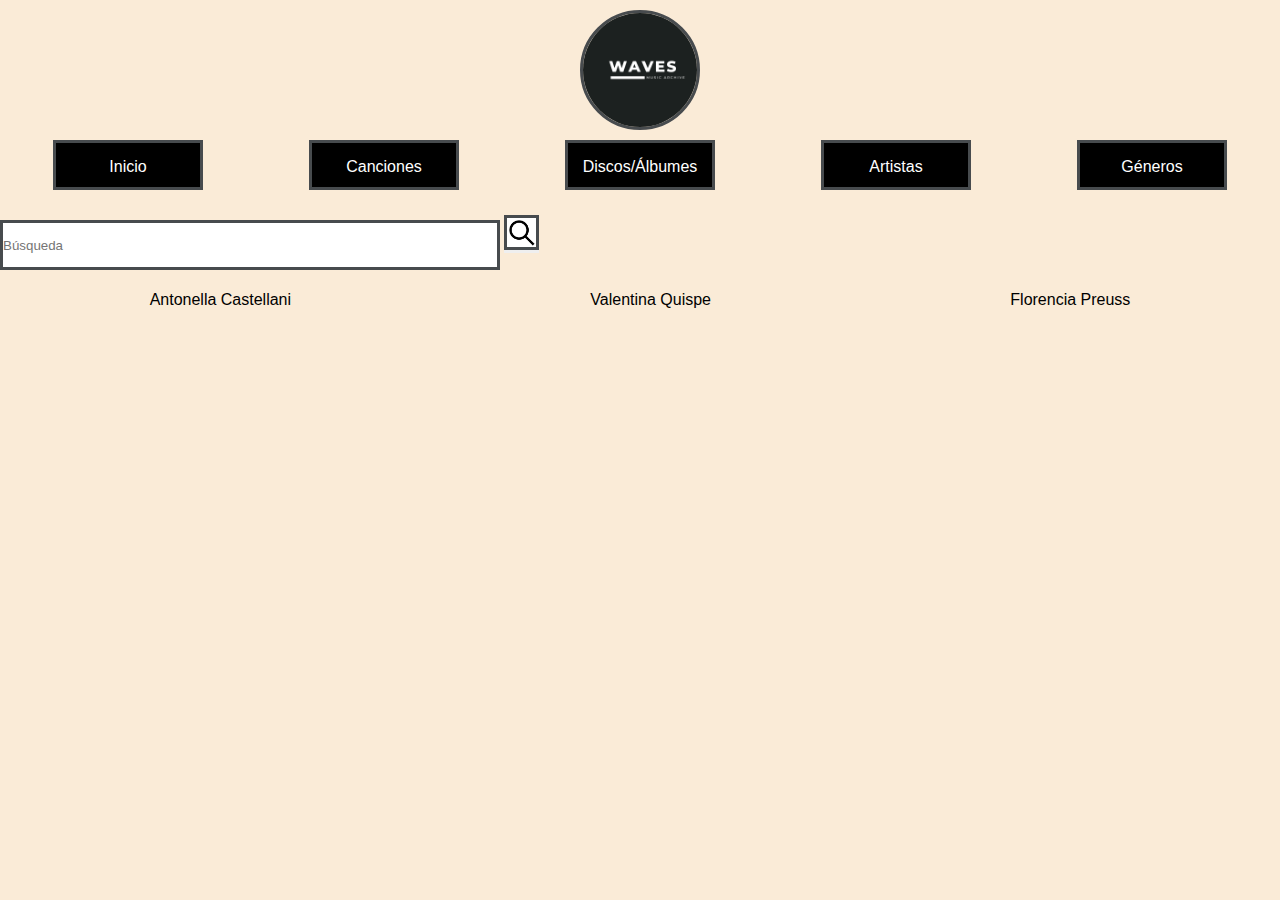
==== detalleAlbum.html @ d95fc14d "saque del footer el numero de telefono" ====
<!DOCTYPE html>
<html lang="en">
<head>
    <meta charset="UTF-8">
    <meta http-equiv="X-UA-Compatible" content="IE=edge">
    <meta name="viewport" content="width=device-width, initial-scale=1.0">
    <link rel="stylesheet" href="./css/style.css">
    <title>Document</title>
</head>
<body>
    <header id="header">
        <nav>
            <section class="sectionLogo">
                <img id="logo" src="./img/imagenLogo.png.png" alt="Waves Logo">
            </section>

            <section class="sectionMenuNavegacion">
                <ul>
                    <li>
                        <a class="linknav" href="#header">Inicio</a>
                    </li>
                    <li>
                        <a class="linknav" href="#h2">Canciones</a>
                    </li>
                    <li>
                        <a class="linknav" href="#h2">Discos/Álbumes</a>
                    </li>
                    <li>
                        <a class="linknav" href="#h2">Artistas</a>
                    </li>
                    <li>
                        <a class="linknav" href="./generos.html">Géneros</a>
                    </li>
                </ul>
            </section>

            <section class="sectionBusqueda">
                <form class="form" action="./resultadoBusqueda.html" method="get">
                    <input class="busqueda" type="search" name="busqueda" placeholder="Búsqueda">
                    <button class="submitButton" type="submit"> <img class="lupaBusqueda" src="./img/lupa.png" alt="Lupa de búsqueda"> </button>
                </form>
            </section>
        </nav>

    </header>

    <h1 class="titulo"></h1>
    <h2 class="artista"></h2>
    <h3 class="release"></h3>
    <img src="" alt="" class="imagen">
    

    <footer id="footer">
        <ul>
            <li>Antonella Castellani </li>
            <li>Valentina Quispe </li>
            <li>Florencia Preuss  </li>
        </ul>
    </footer>
    
    
    <script src="./archivosJs/detalleAlbum.js"></script>
</body>
</html>
---- css/style.css ----
html{
    font-size: 62.5%;
}
*{
    box-sizing: border-box;
    margin: 0;
    padding: 0;
}
body{
    background-color: antiquewhite;
    font-size: 1.6rem ;
    font-family: 'Lato', sans-serif;
    line-height: 2rem;
}
img{
    width: 100%;
}
a{
    text-decoration: none;
}
ul{
    list-style-type: none;
}
/*---------------HEADER---------------------*/
#logo{
    width: 120px;
    border-radius: 200px;
    margin: 10px;
    border: solid 3px #474B4E
}
.sectionLogo{
    display: flex;
    justify-content: center;
}
.linknav {
    box-sizing: border-box;
    background-color: black;
    color: white;  
    display: block;
    height: 50px;
    width: 150px;
    text-align: center;
    align-items: center;
    padding: 14px 14px;
    font-family: 'Open Sans', sans-serif;
    border: solid 3px #474B4E;
}
a{
    text-decoration: none;
    color: black;
}
ul{
    list-style-type: none; 
    display: flex;  
    justify-content: space-around; 
    word-wrap: none; 
    padding: 0px;
    font-family: 'Open Sans', sans-serif;
}
.opciones li a:hover {
    color: #474B4E;
    text-decoration: underline;
}
.logo{
    width: 200px;
}
.encabezado{
    background-color: black;
    display: flex;
    justify-content: center;
}
.busqueda{
    margin-top: 30px;
    height: 50px;
    width: 500px;
    border: solid 3px #474B4E ;
}
.submitButton{
    border: 0px;
}
.lupaBusqueda{
    height: 35px;
    width: 35px;
    border: solid 3px #474B4E;
}

/* Footer: */
.itemFooter{
    padding: 4px;
    border: solid 3px #474B4E;
    margin: 10px;
}
/*-------------------------FIN DE HEADER-----------------------*/
/*---------------BOXES DE INICIO (NO TOCAR)--------------------*/
.info{
    font-size: 30px;
    color: black;
    line-height: normal;
}
.titulos{
    font-size: 40px;
    margin-top: 30px;
    margin-bottom: 20px;
    background-color: #474B4E;
    padding: 20px 0 20px 0;
    
}

.cancion{
    transition:all .7s ease;
    width:100%;
    
}
.cancion:hover{
    transform:scale(1.07);
    background-color: #474B4E;
}
.cancion{
    width:15%;
}
.canciones{
    display: flex;
    flex-wrap: wrap;
    justify-content: space-between;
    
}
/*****************************************/
.discoAlbum{
    transition: all .7s ease;
    width:100%;
}
.discoAlbum:hover{
    transform:scale(1.07);
    background-color: #474B4E;
}
.discoAlbum{
    width: 15%;
}
.discosalbumes{
    display: flex;
    flex-wrap: wrap;
    justify-content: space-between;
}
/*********************************************/
.artista{
    width:100%;
    transition: all .7s ease;
}
.artista:hover{
    transform:scale(1.07);
    background-color: #474B4E;
}
.artista{
    width:15%;
}


.artistas{
    display: flex;
    flex-wrap: wrap;
    justify-content: space-between;
    margin-bottom: 50px;
}

/* detalle cancion */
/**Detalle de las canciones**/
.imgdetalles{
    width: 60%;
    /*margin-left: 20%;*/
}
.video{
    width: 100%;
}
.infodetalles{
    font-size: 18px;
}
.contenido{
    display: flex;
    flex-direction: column;
}
/**Detalle de los albumes**/
.detallesalbum{
    flex-direction: column;
    margin-right: 5%;
}

/* Seguimoss Playlist java script valita */

.imgplaylist{
    width: 20%;
    margin-top: 3%;
    text-align: center;
}

.resultadoPlaylist{
    display: flex;
    flex-direction: column;
    align-items: center;

}

/* detalle cancion modifique vali */
#detalleCancion{
    width: 30%;
    display: flex;
    flex-direction: column;
}
/* Géneros: */

.imagenGenero{
    height: 300px;
    width: 300px;
    display: flex;
    justify-content: space-between;
    flex-wrap: wrap;
    align-items: row;
}

.infodetallescancion{
    width: 20%;

}
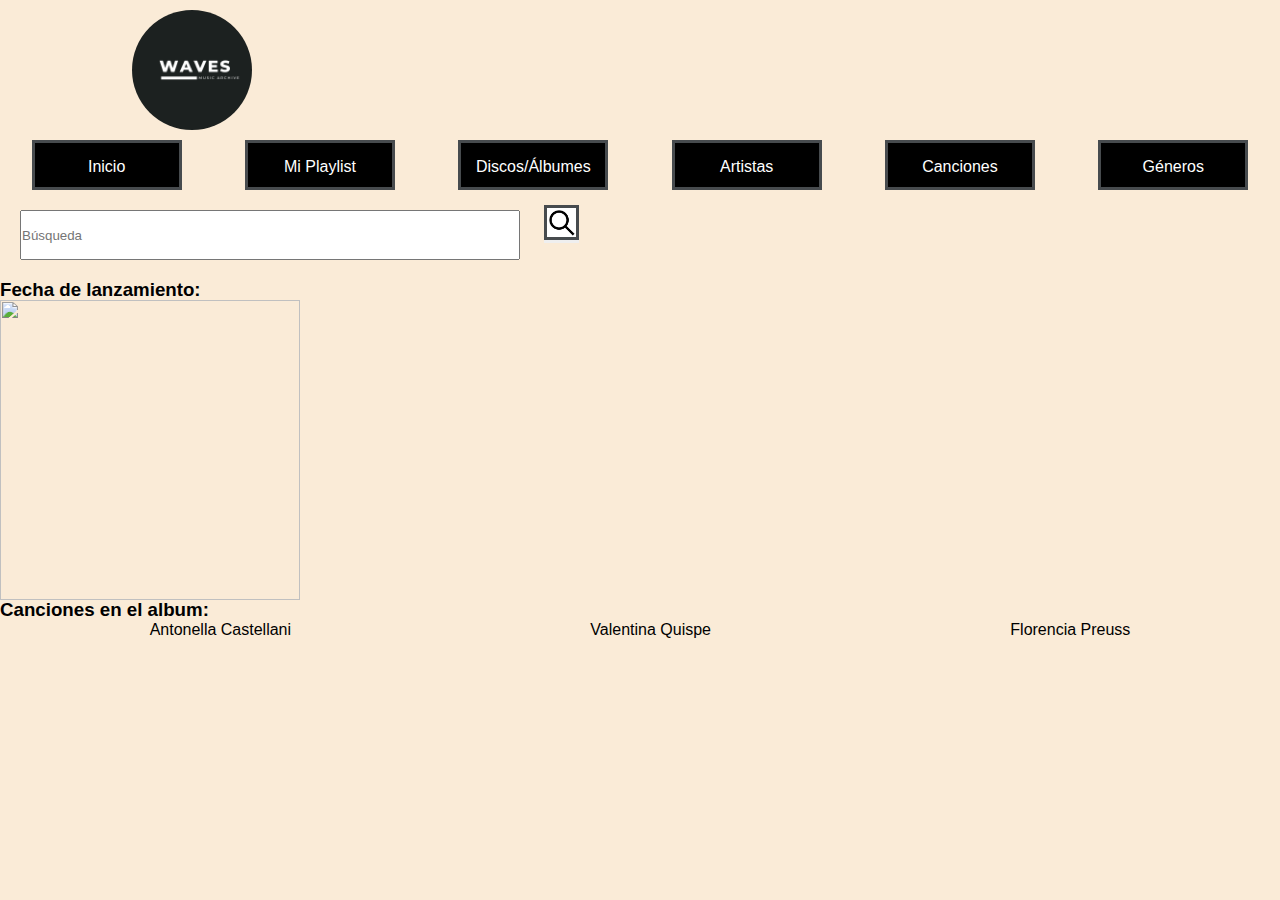
==== commit f61f296e: "modique el footer le saque los numeros de telefono" ====
--- a/detalleAlbum.html
+++ b/detalleAlbum.html
@@ -9,46 +9,42 @@
 </head>
 <body>
     <header id="header">
-        <nav>
-            <section class="sectionLogo">
-                <img id="logo" src="./img/imagenLogo.png.png" alt="Waves Logo">
-            </section>
+        <section class="sectionLogo">
+            <img id="logo" src="./img/imagenLogo.png.png" alt="Waves Logo">
+        </section>
 
-            <section class="sectionMenuNavegacion">
-                <ul>
-                    <li>
-                        <a class="linknav" href="#header">Inicio</a>
-                    </li>
-                    <li>
-                        <a class="linknav" href="#h2">Canciones</a>
-                    </li>
-                    <li>
-                        <a class="linknav" href="#h2">Discos/Álbumes</a>
-                    </li>
-                    <li>
-                        <a class="linknav" href="#h2">Artistas</a>
-                    </li>
-                    <li>
-                        <a class="linknav" href="./generos.html">Géneros</a>
-                    </li>
-                </ul>
-            </section>
+        <section class="sectionMenuNavegacion">
+            <ul>
+                <li><a class="linknav" href="./index.html">Inicio</a></li>
+                <li><a class="linknav" href="./playlist.html">Mi Playlist</a></li>
+                <li> <a class="linknav" href="#discosalbumes">Discos/Álbumes</a></li>
+                <li><a class="linknav" href="#artistas">Artistas</a></li>
+                <li><a class="linknav" href="#canciones">Canciones</a></li>
+                <li><a class="linknav" href="./generos.html">Géneros</a></li>
+            </ul>
+        </section>
 
-            <section class="sectionBusqueda">
-                <form class="form" action="./resultadoBusqueda.html" method="get">
-                    <input class="busqueda" type="search" name="busqueda" placeholder="Búsqueda">
-                    <button class="submitButton" type="submit"> <img class="lupaBusqueda" src="./img/lupa.png" alt="Lupa de búsqueda"> </button>
-                </form>
-            </section>
-        </nav>
+        <section class="sectionBusqueda">
+            <form class="form" id="formId" action="./resultadoBusqueda.html" method="get">
+                <input class="busqueda" type="search" name="busqueda" placeholder="Búsqueda">
+                <button class="submitButton" type="submit"> <img class="lupaBusqueda" src="./img/lupa.png"
+                        alt="Lupa de búsqueda"> </button>
+            </form>
+        </section>
 
     </header>
 
-    <h1 class="titulo"></h1>
-    <h2 class="artista"></h2>
-    <h3 class="release"></h3>
-    <img src="" alt="" class="imagen">
-    
+    <article id="detalleAlbum">
+        <h1 class="title detAlbum"></h1>
+        <h2 class="artist detAlbum"></h2>
+        <h3 class="releaseDate detAlbum">Fecha de lanzamiento: </h3>
+        <img src="" alt="" class="image detAlbum">
+        <h2 class="genre"></h2>
+        <h3> Canciones en el album: </h2>
+        <ul class="listTracks">
+            <li></li>
+        </ul>
+    </article>
 
     <footer id="footer">
         <ul>
@@ -57,9 +53,7 @@
             <li>Florencia Preuss  </li>
         </ul>
     </footer>
-    
-    
     <script src="./archivosJs/detalleAlbum.js"></script>
 </body>
-</html>
 
+</html>--- a/css/style.css
+++ b/css/style.css
@@ -11,26 +11,22 @@
     font-size: 1.6rem ;
     font-family: 'Lato', sans-serif;
     line-height: 2rem;
-}
-img{
+    
+}
+
+.indexImagen{
     width: 100%;
-}
-a{
-    text-decoration: none;
-}
-ul{
-    list-style-type: none;
-}
+} 
 /*---------------HEADER---------------------*/
 #logo{
     width: 120px;
     border-radius: 200px;
     margin: 10px;
-    border: solid 3px #474B4E
 }
 .sectionLogo{
     display: flex;
     justify-content: center;
+    width: 30%;
 }
 .linknav {
     box-sizing: border-box;
@@ -57,23 +53,12 @@
     padding: 0px;
     font-family: 'Open Sans', sans-serif;
 }
-.opciones li a:hover {
-    color: #474B4E;
-    text-decoration: underline;
-}
-.logo{
-    width: 200px;
-}
-.encabezado{
-    background-color: black;
-    display: flex;
-    justify-content: center;
-}
+
 .busqueda{
-    margin-top: 30px;
+    margin: 20px;
     height: 50px;
     width: 500px;
-    border: solid 3px #474B4E ;
+
 }
 .submitButton{
     border: 0px;
@@ -82,6 +67,13 @@
     height: 35px;
     width: 35px;
     border: solid 3px #474B4E;
+}
+.sectionBusqueda{
+    display: flex;
+    width: 70%;
+}
+.encabezado{
+    display: flex;
 }
 
 /* Footer: */
@@ -89,6 +81,8 @@
     padding: 4px;
     border: solid 3px #474B4E;
     margin: 10px;
+    display: flex;
+
 }
 /*-------------------------FIN DE HEADER-----------------------*/
 /*---------------BOXES DE INICIO (NO TOCAR)--------------------*/
@@ -129,7 +123,7 @@
     transition: all .7s ease;
     width:100%;
 }
-.discoAlbum:hover{
+ .discoAlbum:hover{
     transform:scale(1.07);
     background-color: #474B4E;
 }
@@ -207,16 +201,11 @@
 }
 /* Géneros: */
 
-.imagenGenero{
+.image{
     height: 300px;
     width: 300px;
     display: flex;
     justify-content: space-between;
     flex-wrap: wrap;
     align-items: row;
-}
-
-.infodetallescancion{
-    width: 20%;
-
-}
+}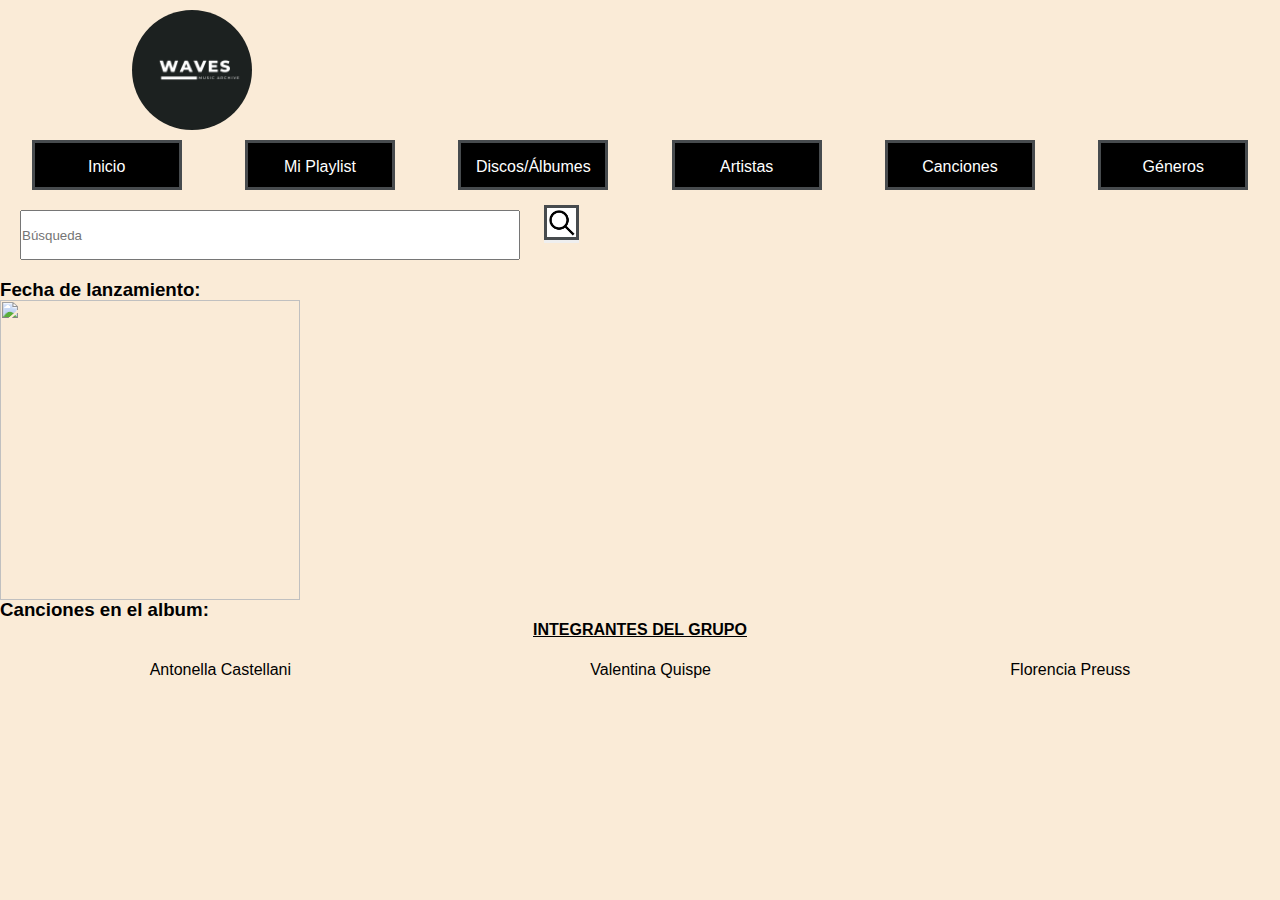
==== commit cd299b8a: "modique playlist, ahora anda bien" ====
--- a/detalleAlbum.html
+++ b/detalleAlbum.html
@@ -47,6 +47,8 @@
     </article>
 
     <footer id="footer">
+        <h4 class="integrantes">INTEGRANTES DEL GRUPO</h4>
+        <br>
         <ul>
             <li>Antonella Castellani </li>
             <li>Valentina Quispe </li>
--- a/css/style.css
+++ b/css/style.css
@@ -84,6 +84,13 @@
     display: flex;
 
 }
+
+.integrantes{
+    width: 100%;
+    text-align: center;
+    font-size: 100%;
+    text-decoration: underline;
+}
 /*-------------------------FIN DE HEADER-----------------------*/
 /*---------------BOXES DE INICIO (NO TOCAR)--------------------*/
 .info{
@@ -95,8 +102,10 @@
     font-size: 40px;
     margin-top: 30px;
     margin-bottom: 20px;
-    background-color: #474B4E;
+    background-color: black;
     padding: 20px 0 20px 0;
+    color: white;
+    
     
 }
 
@@ -107,7 +116,8 @@
 }
 .cancion:hover{
     transform:scale(1.07);
-    background-color: #474B4E;
+    background-color:black;
+    color: white;
 }
 .cancion{
     width:15%;
@@ -125,7 +135,8 @@
 }
  .discoAlbum:hover{
     transform:scale(1.07);
-    background-color: #474B4E;
+    background-color: black;
+    color: white;
 }
 .discoAlbum{
     width: 15%;
@@ -142,7 +153,8 @@
 }
 .artista:hover{
     transform:scale(1.07);
-    background-color: #474B4E;
+    background-color: black;
+    color: white;
 }
 .artista{
     width:15%;
@@ -190,7 +202,6 @@
     display: flex;
     flex-direction: column;
     align-items: center;
-
 }
 
 /* detalle cancion modifique vali */
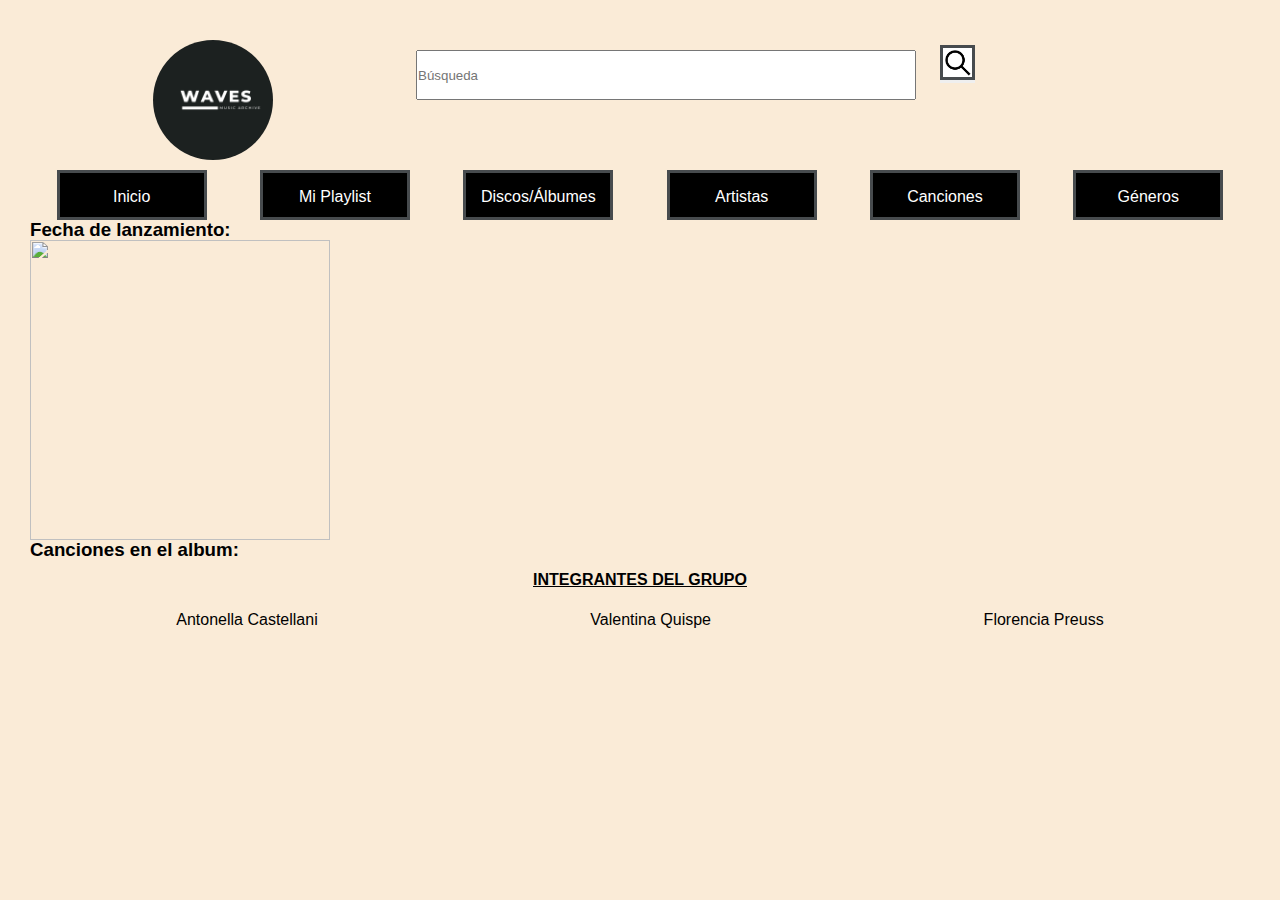
==== commit 01b46d59: "cambios en el header y css" ====
--- a/detalleAlbum.html
+++ b/detalleAlbum.html
@@ -9,27 +9,28 @@
 </head>
 <body>
     <header id="header">
-        <section class="sectionLogo">
-            <img id="logo" src="./img/imagenLogo.png.png" alt="Waves Logo">
+        <section class="encabezado">
+            <section class="sectionLogo">
+                <img id="logo" src="./img/imagenLogo.png.png" alt="Waves Logo">
+            </section>
+
+            <section class="sectionBusqueda">
+                <form class="form" id="formId" action="./resultadoBusqueda.html" method="get">
+                    <input class="busqueda" type="search" name="busqueda" placeholder="Búsqueda">
+                    <button class="submitButton" type="submit"> <img class="lupaBusqueda" src="./img/lupa.png"
+                            alt="Lupa de búsqueda"> </button>
+                </form>
+            </section>
         </section>
-
         <section class="sectionMenuNavegacion">
             <ul>
                 <li><a class="linknav" href="./index.html">Inicio</a></li>
                 <li><a class="linknav" href="./playlist.html">Mi Playlist</a></li>
-                <li> <a class="linknav" href="#discosalbumes">Discos/Álbumes</a></li>
-                <li><a class="linknav" href="#artistas">Artistas</a></li>
-                <li><a class="linknav" href="#canciones">Canciones</a></li>
+                <li> <a class="linknav" href="./index.html">Discos/Álbumes</a></li>
+                <li><a class="linknav" href="./index.html">Artistas</a></li>
+                <li><a class="linknav" href="./index.html">Canciones</a></li>
                 <li><a class="linknav" href="./generos.html">Géneros</a></li>
             </ul>
-        </section>
-
-        <section class="sectionBusqueda">
-            <form class="form" id="formId" action="./resultadoBusqueda.html" method="get">
-                <input class="busqueda" type="search" name="busqueda" placeholder="Búsqueda">
-                <button class="submitButton" type="submit"> <img class="lupaBusqueda" src="./img/lupa.png"
-                        alt="Lupa de búsqueda"> </button>
-            </form>
         </section>
 
     </header>
--- a/css/style.css
+++ b/css/style.css
@@ -11,6 +11,7 @@
     font-size: 1.6rem ;
     font-family: 'Lato', sans-serif;
     line-height: 2rem;
+    padding: 30px;
     
 }
 
@@ -84,12 +85,21 @@
     display: flex;
 
 }
-
+#footer {
+
+    left: 0;
+    bottom: 0;
+    width: 100%;
+    padding: 10px;
+    text-align: center;
+  }
+  
 .integrantes{
     width: 100%;
     text-align: center;
     font-size: 100%;
     text-decoration: underline;
+
 }
 /*-------------------------FIN DE HEADER-----------------------*/
 /*---------------BOXES DE INICIO (NO TOCAR)--------------------*/
@@ -184,12 +194,32 @@
     display: flex;
     flex-direction: column;
 }
+.detalle{
+    display: flex;
+    flex-direction: column;
+    align-items: center;
+    width: 100%;
+}
+.botonesPlaylist{
+    display: flex;
+    flex-direction: column;
+    flex-wrap: wrap;
+    align-items: flex-end;
+    padding: 30px;
+}
+
+
 /**Detalle de los albumes**/
 .detallesalbum{
     flex-direction: column;
     margin-right: 5%;
-}
-
+    padding: 40px;
+}
+
+.listTracks{
+    display: flex;
+    flex-direction: column;
+}
 /* Seguimoss Playlist java script valita */
 
 .imgplaylist{
@@ -219,4 +249,7 @@
     justify-content: space-between;
     flex-wrap: wrap;
     align-items: row;
-}+}
+
+
+/* MEDIA QUERIES */
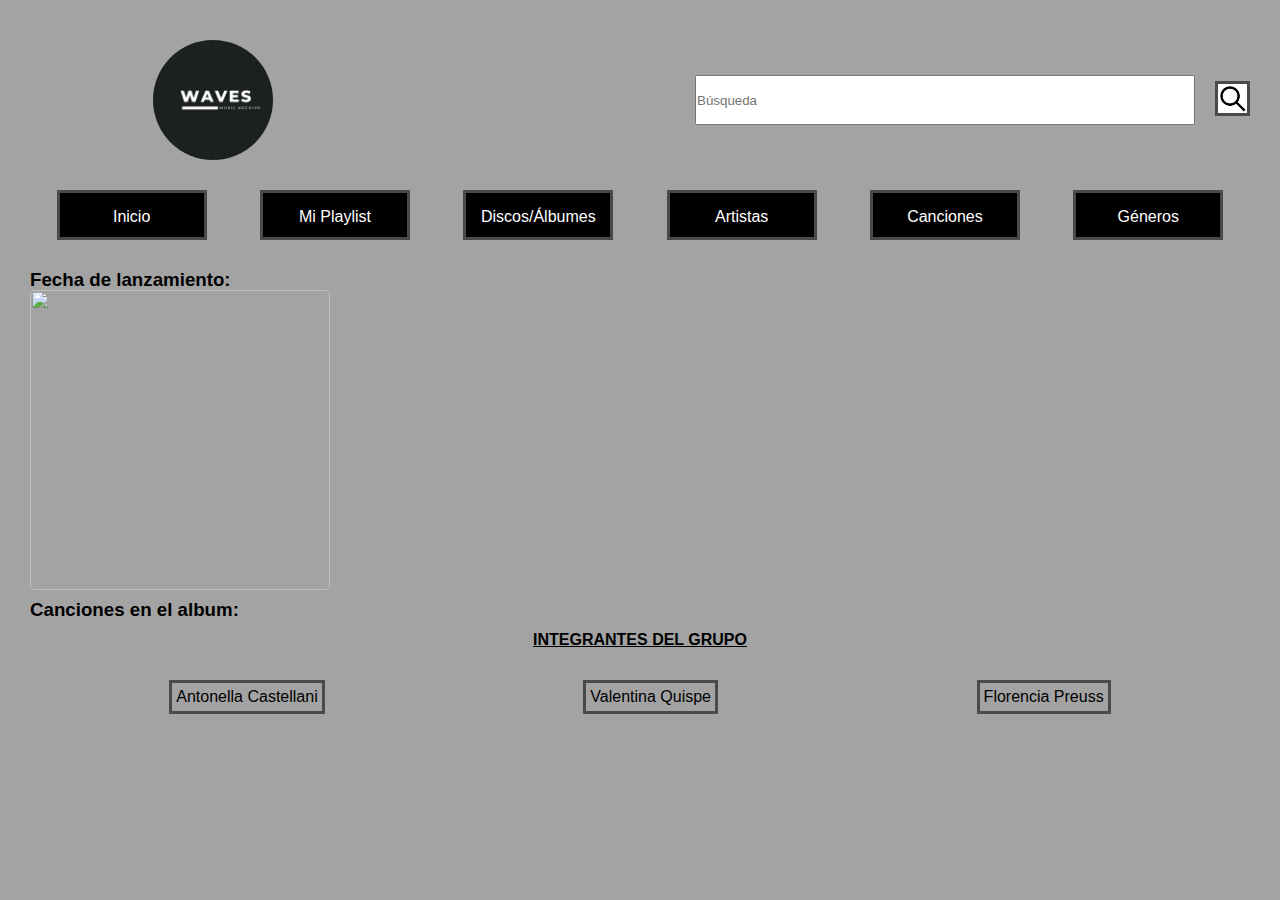
==== commit bfa5d2ce: "cambios en el header y css" ====
--- a/detalleAlbum.html
+++ b/detalleAlbum.html
@@ -51,9 +51,9 @@
         <h4 class="integrantes">INTEGRANTES DEL GRUPO</h4>
         <br>
         <ul>
-            <li>Antonella Castellani </li>
-            <li>Valentina Quispe </li>
-            <li>Florencia Preuss  </li>
+            <li class="itemFooter">Antonella Castellani </li>
+            <li class="itemFooter">Valentina Quispe </li>
+            <li class="itemFooter">Florencia Preuss </li>
         </ul>
     </footer>
     <script src="./archivosJs/detalleAlbum.js"></script>
--- a/css/style.css
+++ b/css/style.css
@@ -1,90 +1,304 @@
-html{
+html {
     font-size: 62.5%;
 }
-*{
+
+* {
     box-sizing: border-box;
     margin: 0;
     padding: 0;
 }
-body{
-    background-color: antiquewhite;
-    font-size: 1.6rem ;
+
+body {
+    background-color: rgb(163, 163, 163);
+    font-size: 1.6rem;
     font-family: 'Lato', sans-serif;
     line-height: 2rem;
     padding: 30px;
-    
-}
-
-.indexImagen{
-    width: 100%;
-} 
+
+}
+
+
 /*---------------HEADER---------------------*/
-#logo{
+header {
+    padding-bottom: 20px;
+}
+
+#logo {
     width: 120px;
     border-radius: 200px;
     margin: 10px;
 }
-.sectionLogo{
+
+.sectionLogo {
     display: flex;
     justify-content: center;
     width: 30%;
 }
+
 .linknav {
     box-sizing: border-box;
     background-color: black;
-    color: white;  
+    color: white;
     display: block;
     height: 50px;
     width: 150px;
     text-align: center;
     align-items: center;
-    padding: 14px 14px;
+    padding: 14px;
     font-family: 'Open Sans', sans-serif;
     border: solid 3px #474B4E;
-}
-a{
     text-decoration: none;
-    color: black;
-}
-ul{
-    list-style-type: none; 
-    display: flex;  
-    justify-content: space-around; 
-    word-wrap: none; 
+}
+
+ul {
+    list-style-type: none;
+    display: flex;
+    justify-content: space-around;
     padding: 0px;
     font-family: 'Open Sans', sans-serif;
 }
 
-.busqueda{
+.busqueda {
     margin: 20px;
     height: 50px;
     width: 500px;
-
-}
-.submitButton{
-    border: 0px;
-}
-.lupaBusqueda{
+}
+
+.submitButton {
+    border: none;
+    background-color: transparent;
+    padding: 0;
+}
+
+.lupaBusqueda {
     height: 35px;
     width: 35px;
     border: solid 3px #474B4E;
 }
-.sectionBusqueda{
-    display: flex;
-    width: 70%;
+
+.sectionBusqueda {
+    display: flex;
+    align-items: center;
+}
+.form{
+    display: flex;
+    flex-direction: row;
 }
 .encabezado{
     display: flex;
-}
-
-/* Footer: */
-.itemFooter{
+    flex-direction: row;
+    justify-content: space-between;
+    padding-bottom: 20px;
+}
+
+/*-------------------------FIN DE HEADER-----------------------*/
+
+
+/*---------------INDEX.HTML--------------------*/
+.info {
+    font-size: 30px;
+    color: black;
+    line-height: normal;
+}
+
+.titulos {
+    font-size: 40px;
+    margin-top: 30px;
+    margin-bottom: 20px;
+    background-color: black;
+    padding: 20px 0 20px 0;
+    color: white;
+}
+
+.indexImagen {
+    width: 100%;
+}
+
+/*Boxes canciones*/
+.cancion {
+    transition: all .7s ease;
+    width: 100%;
+}
+
+.cancion:hover {
+    transform: scale(1.07);
+    background-color: black;
+    color: white;
+}
+
+.cancion {
+    width: 15%;
+}
+
+.canciones {
+    display: flex;
+    flex-wrap: wrap;
+    justify-content: space-between;
+}
+
+/*Boxes albums*/
+.discoAlbum {
+    transition: all .7s ease;
+    width: 100%;
+}
+
+.discoAlbum:hover {
+    transform: scale(1.07);
+    background-color: black;
+    color: white;
+}
+
+.discoAlbum {
+    width: 15%;
+}
+
+.discosalbumes {
+    display: flex;
+    flex-wrap: wrap;
+    justify-content: space-between;
+}
+
+/*Boxes artistas*/
+.artista {
+    width: 100%;
+    transition: all .7s ease;
+}
+
+.artista:hover {
+    transform: scale(1.07);
+    background-color: black;
+    color: white;
+}
+
+.artista {
+    width: 15%;
+}
+
+.artistas {
+    display: flex;
+    flex-wrap: wrap;
+    justify-content: space-between;
+    margin-bottom: 50px;
+}
+
+/*---------------FIN DE INDEX.HTML--------------------*/
+
+
+/*---------------DETALLECANCION.HTML--------------------*/
+.botonesPlaylist {
+    display: flex;
+    justify-content: flex-end;
+    align-items: center;
+    /* Nueva propiedad agregada */
+}
+
+.links {
+    display: inline-block;
+    padding: 10px 20px;
+    background-color: rgb(108, 108, 108);
+    color: #000000;
+    text-decoration: none;
+    border-radius: 4px;
+    border: none;
+    cursor: pointer;
+    font-size: 16px;
+    margin-right: 10px;
+}
+
+.links:hover {
+    background-color: rgb(82, 82, 82);
+}
+
+.detalle {
+    padding: 20px;
+    border-radius: 4px;
+    margin-bottom: 20px;
+}
+
+.cancionTitle {
+    font-size: 30px;
+    margin-bottom: 10px;
+}
+
+.artist {
+    font-size: 20px;
+    margin-bottom: 10px;
+}
+
+.album {
+    font-size: 16px;
+    margin-bottom: 10px;
+}
+
+.image {
+    max-width: 100%;
+    height: auto;
+    margin-bottom: 10px;
+    border-radius: 4px;
+}
+
+.audio {
+    width: 100%;
+    margin-bottom: 10px;
+}
+
+/*---------------FIN DETALLECANCION.HTML--------------------*/
+
+
+
+/*---------------DETALLEALBUM.HTML--------------------*/
+.detallesalbum {
+    flex-direction: column;
+    margin-right: 5%;
+    padding: 40px;
+}
+
+.listTracks {
+    display: flex;
+    flex-direction: column;
+}
+
+/*---------------FIN DETALLEALBUM.HTML--------------------*/
+
+/*---------------GENEROS.HTML--------------------*/
+
+.image {
+    height: 300px;
+    width: 300px;
+    display: flex;
+    justify-content: space-between;
+    flex-wrap: wrap;
+    align-items: row;
+}
+
+/*---------------FIN GENEROS.HTML--------------------*/
+
+
+/*---------------PLAYLISTS.HTML--------------------*/
+.imgplaylist {
+    width: 20%;
+    margin-top: 3%;
+    text-align: center;
+}
+
+.resultadoPlaylist {
+    display: flex;
+    flex-direction: column;
+    align-items: center;
+}
+
+/*---------------FIN PLAYLISTS.HTML--------------------*/
+
+
+/*---------------FOOTER--------------------*/
+.itemFooter {
     padding: 4px;
     border: solid 3px #474B4E;
     margin: 10px;
     display: flex;
 
 }
+
 #footer {
 
     left: 0;
@@ -92,164 +306,16 @@
     width: 100%;
     padding: 10px;
     text-align: center;
-  }
-  
-.integrantes{
+}
+
+.integrantes {
     width: 100%;
     text-align: center;
     font-size: 100%;
     text-decoration: underline;
 
 }
-/*-------------------------FIN DE HEADER-----------------------*/
-/*---------------BOXES DE INICIO (NO TOCAR)--------------------*/
-.info{
-    font-size: 30px;
-    color: black;
-    line-height: normal;
-}
-.titulos{
-    font-size: 40px;
-    margin-top: 30px;
-    margin-bottom: 20px;
-    background-color: black;
-    padding: 20px 0 20px 0;
-    color: white;
-    
-    
-}
-
-.cancion{
-    transition:all .7s ease;
-    width:100%;
-    
-}
-.cancion:hover{
-    transform:scale(1.07);
-    background-color:black;
-    color: white;
-}
-.cancion{
-    width:15%;
-}
-.canciones{
-    display: flex;
-    flex-wrap: wrap;
-    justify-content: space-between;
-    
-}
-/*****************************************/
-.discoAlbum{
-    transition: all .7s ease;
-    width:100%;
-}
- .discoAlbum:hover{
-    transform:scale(1.07);
-    background-color: black;
-    color: white;
-}
-.discoAlbum{
-    width: 15%;
-}
-.discosalbumes{
-    display: flex;
-    flex-wrap: wrap;
-    justify-content: space-between;
-}
-/*********************************************/
-.artista{
-    width:100%;
-    transition: all .7s ease;
-}
-.artista:hover{
-    transform:scale(1.07);
-    background-color: black;
-    color: white;
-}
-.artista{
-    width:15%;
-}
-
-
-.artistas{
-    display: flex;
-    flex-wrap: wrap;
-    justify-content: space-between;
-    margin-bottom: 50px;
-}
-
-/* detalle cancion */
-/**Detalle de las canciones**/
-.imgdetalles{
-    width: 60%;
-    /*margin-left: 20%;*/
-}
-.video{
-    width: 100%;
-}
-.infodetalles{
-    font-size: 18px;
-}
-.contenido{
-    display: flex;
-    flex-direction: column;
-}
-.detalle{
-    display: flex;
-    flex-direction: column;
-    align-items: center;
-    width: 100%;
-}
-.botonesPlaylist{
-    display: flex;
-    flex-direction: column;
-    flex-wrap: wrap;
-    align-items: flex-end;
-    padding: 30px;
-}
-
-
-/**Detalle de los albumes**/
-.detallesalbum{
-    flex-direction: column;
-    margin-right: 5%;
-    padding: 40px;
-}
-
-.listTracks{
-    display: flex;
-    flex-direction: column;
-}
-/* Seguimoss Playlist java script valita */
-
-.imgplaylist{
-    width: 20%;
-    margin-top: 3%;
-    text-align: center;
-}
-
-.resultadoPlaylist{
-    display: flex;
-    flex-direction: column;
-    align-items: center;
-}
-
-/* detalle cancion modifique vali */
-#detalleCancion{
-    width: 30%;
-    display: flex;
-    flex-direction: column;
-}
-/* Géneros: */
-
-.image{
-    height: 300px;
-    width: 300px;
-    display: flex;
-    justify-content: space-between;
-    flex-wrap: wrap;
-    align-items: row;
-}
-
-
-/* MEDIA QUERIES */
+
+/*---------------FOOTER--------------------*/
+
+/*---------------MEDIA QUERIES--------------------*/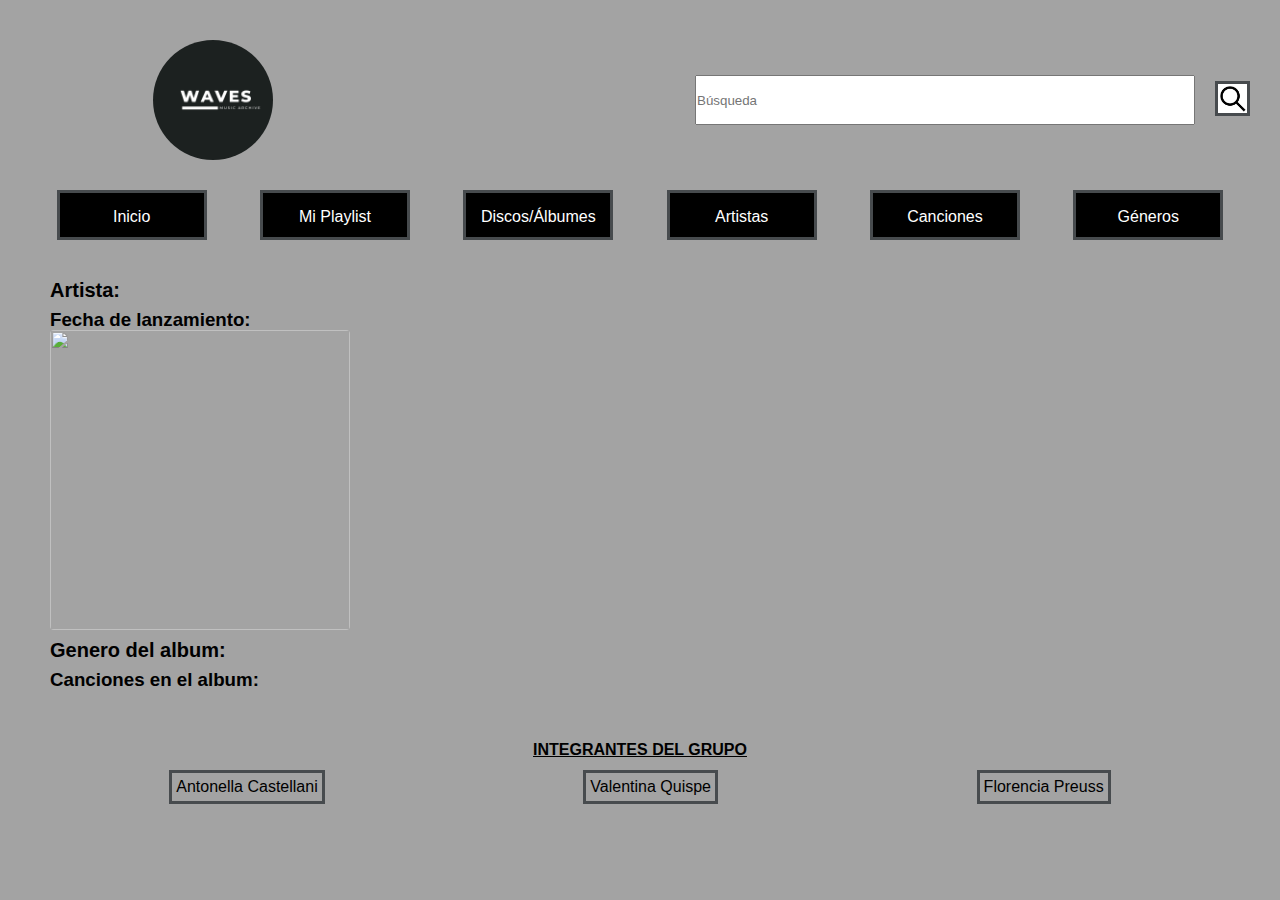
==== commit 177fef33: "cambios en el css para todos los detalles" ====
--- a/detalleAlbum.html
+++ b/detalleAlbum.html
@@ -36,20 +36,17 @@
     </header>
 
     <article id="detalleAlbum">
-        <h1 class="title detAlbum"></h1>
-        <h2 class="artist detAlbum"></h2>
-        <h3 class="releaseDate detAlbum">Fecha de lanzamiento: </h3>
-        <img src="" alt="" class="image detAlbum">
-        <h2 class="genre"></h2>
+        <h1 class="title"></h1>
+        <h2 class="artist">Artista: </h2>
+        <h3 class="releaseDate">Fecha de lanzamiento: </h3>
+        <img src="" alt="" class="image">
+        <h2 class="genre">Genero del album: </h2>
         <h3> Canciones en el album: </h2>
-        <ul class="listTracks">
-            <li></li>
-        </ul>
+        <ul class="listTracks"></ul>
     </article>
 
     <footer id="footer">
         <h4 class="integrantes">INTEGRANTES DEL GRUPO</h4>
-        <br>
         <ul>
             <li class="itemFooter">Antonella Castellani </li>
             <li class="itemFooter">Valentina Quispe </li>
--- a/css/style.css
+++ b/css/style.css
@@ -90,7 +90,6 @@
     justify-content: space-between;
     padding-bottom: 20px;
 }
-
 /*-------------------------FIN DE HEADER-----------------------*/
 
 
@@ -189,7 +188,6 @@
     display: flex;
     justify-content: flex-end;
     align-items: center;
-    /* Nueva propiedad agregada */
 }
 
 .links {
@@ -247,18 +245,122 @@
 
 
 /*---------------DETALLEALBUM.HTML--------------------*/
-.detallesalbum {
+#detalleAlbum {
+    padding: 20px;
+    border-radius: 4px;
+    margin-bottom: 20px;
+  }
+  
+  .title.detAlbum {
+    font-size: 30px;
+    margin-bottom: 10px;
+  }
+  
+  .artist.detAlbum {
+    font-size: 20px;
+    margin-bottom: 10px;
+  }
+  
+  .releaseDate.detAlbum {
+    font-size: 16px;
+    margin-bottom: 10px;
+  }
+  
+  .image.detAlbum {
+    max-width: 100%;
+    height: auto;
+    margin-bottom: 10px;
+    border-radius: 4px;
+  }
+  
+  .genre {
+    font-size: 20px;
+    margin-bottom: 10px;
+  }
+  
+  .listTracks {
+    list-style-type: none;
+    padding: 0;
+    margin: 0;
+    font-size: 16px;
+    display: flex;
     flex-direction: column;
-    margin-right: 5%;
-    padding: 40px;
-}
-
-.listTracks {
-    display: flex;
-    flex-direction: column;
-}
+  }
+  
+  .listTracks li {
+    margin-bottom: 5px;
+    list-style-type: square;
+  }  
 
 /*---------------FIN DETALLEALBUM.HTML--------------------*/
+
+
+/*---------------DETALLEARTISTAS.HTML--------------------*/
+.detalle.detArtista {
+    padding: 20px;
+    border-radius: 4px;
+    margin-bottom: 20px;
+  }
+  
+  .title.detArtista {
+    font-size: 30px;
+    margin-bottom: 10px;
+  }
+  
+  .nb_album.detArtista {
+    font-size: 16px;
+    margin-bottom: 10px;
+  }
+  
+  .image.detArtista {
+    max-width: 100%;
+    height: auto;
+    margin-bottom: 10px;
+    border-radius: 4px;
+  }
+  
+  .listAlbums {
+    font-size: 16px;
+  }
+  
+  .listAlbums p {
+    margin-bottom: 5px;
+  }
+  
+  .listAlbums ul {
+    list-style-type: none;
+    padding: 0;
+    margin: 0;
+  }
+  
+  .listAlbums li {
+    margin-bottom: 5px;
+  }
+  
+  .lista_albumes {
+    display: flex;
+    align-items: center;
+    margin-bottom: 10px;
+  }
+  
+  .imagen {
+    width: 100px;
+    height: 100px;
+    border-radius: 4px;
+    margin-right: 10px;
+  }
+  
+  .nombre_artista a {
+    text-decoration: none;
+    color: #000;
+  }
+  
+  .nombre_artista a:hover {
+    text-decoration: underline;
+  }
+/*---------------FIN DETALLEARTISTAS.HTML--------------------*/
+
+
 
 /*---------------GENEROS.HTML--------------------*/
 
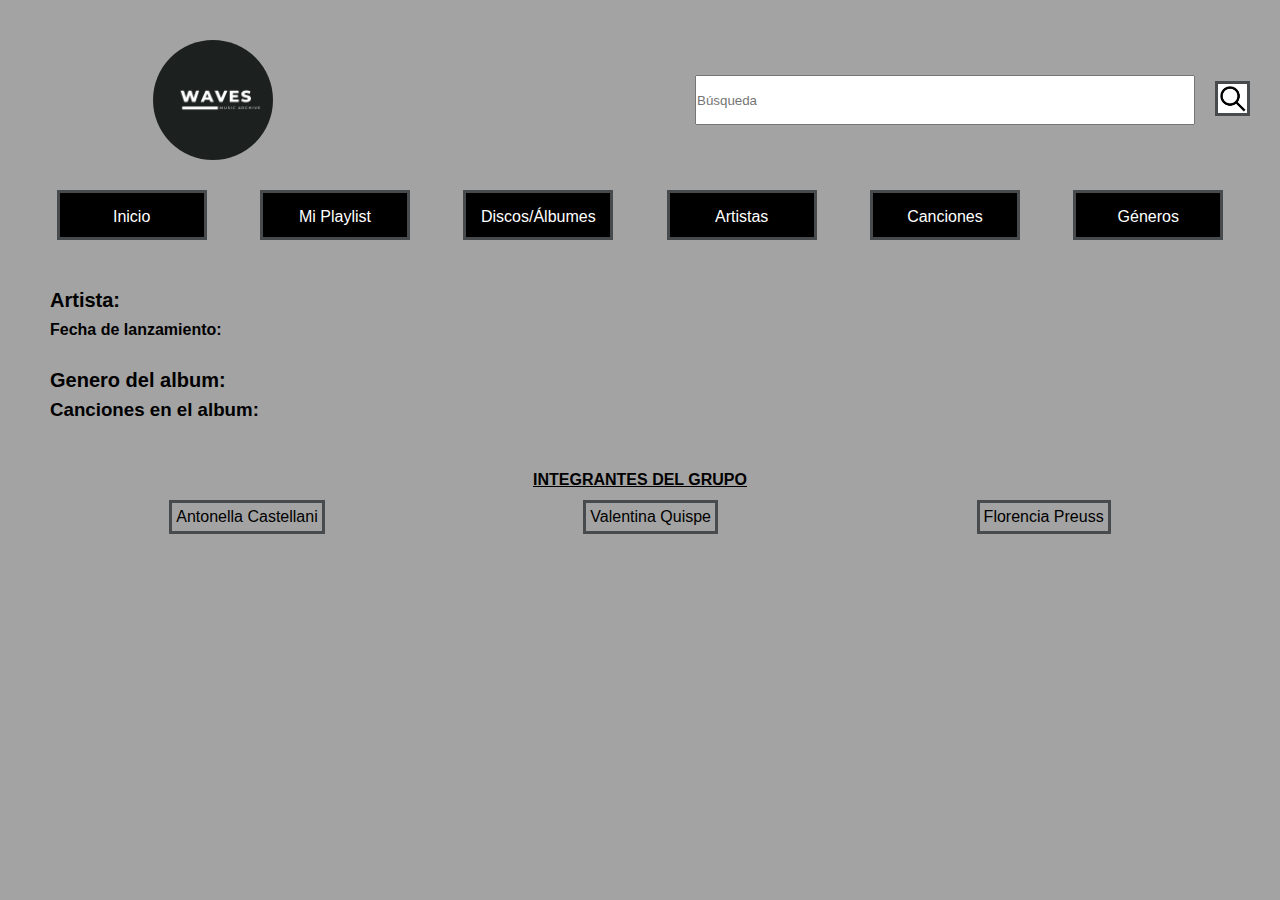
==== commit 4bcd4f9e: "cambios en el css para todos los detalles" ====
--- a/detalleAlbum.html
+++ b/detalleAlbum.html
@@ -36,13 +36,13 @@
     </header>
 
     <article id="detalleAlbum">
-        <h1 class="title"></h1>
-        <h2 class="artist">Artista: </h2>
-        <h3 class="releaseDate">Fecha de lanzamiento: </h3>
-        <img src="" alt="" class="image">
-        <h2 class="genre">Genero del album: </h2>
+        <h1 class="titleAlbum"></h1>
+        <h2 class="artistAlbum">Artista: </h2>
+        <h3 class="releaseDateAlbum">Fecha de lanzamiento: </h3>
+        <img src="" alt="" class="imageAlbum">
+        <h2 class="genreAlbum">Genero del album: </h2>
         <h3> Canciones en el album: </h2>
-        <ul class="listTracks"></ul>
+        <ul class="listTracksAlbum"></ul>
     </article>
 
     <footer id="footer">
--- a/css/style.css
+++ b/css/style.css
@@ -207,35 +207,35 @@
     background-color: rgb(82, 82, 82);
 }
 
-.detalle {
+.detalleCancion {
     padding: 20px;
     border-radius: 4px;
     margin-bottom: 20px;
 }
 
-.cancionTitle {
+.titleCancion {
     font-size: 30px;
     margin-bottom: 10px;
 }
 
-.artist {
+.artistCancion {
     font-size: 20px;
     margin-bottom: 10px;
 }
 
-.album {
-    font-size: 16px;
-    margin-bottom: 10px;
-}
-
-.image {
+.albumCancion {
+    font-size: 16px;
+    margin-bottom: 10px;
+}
+
+.imageCancion {
     max-width: 100%;
     height: auto;
     margin-bottom: 10px;
     border-radius: 4px;
 }
 
-.audio {
+.audioCancion {
     width: 100%;
     margin-bottom: 10px;
 }
@@ -251,34 +251,34 @@
     margin-bottom: 20px;
   }
   
-  .title.detAlbum {
+  .titleAlbum {
     font-size: 30px;
     margin-bottom: 10px;
   }
   
-  .artist.detAlbum {
+  .artistAlbum{
     font-size: 20px;
     margin-bottom: 10px;
   }
   
-  .releaseDate.detAlbum {
-    font-size: 16px;
-    margin-bottom: 10px;
-  }
-  
-  .image.detAlbum {
+  .releaseDateAlbum {
+    font-size: 16px;
+    margin-bottom: 10px;
+  }
+  
+  .imageAlbum{
     max-width: 100%;
     height: auto;
     margin-bottom: 10px;
     border-radius: 4px;
   }
   
-  .genre {
+  .genreAlbum {
     font-size: 20px;
     margin-bottom: 10px;
   }
   
-  .listTracks {
+  .listTracksAlbum {
     list-style-type: none;
     padding: 0;
     margin: 0;
@@ -287,7 +287,7 @@
     flex-direction: column;
   }
   
-  .listTracks li {
+  .listTracksAlbum li {
     margin-bottom: 5px;
     list-style-type: square;
   }  
@@ -325,6 +325,8 @@
   
   .listAlbums p {
     margin-bottom: 5px;
+    font-size: larger;
+    font-weight: bold;
   }
   
   .listAlbums ul {
@@ -398,7 +400,6 @@
     border: solid 3px #474B4E;
     margin: 10px;
     display: flex;
-
 }
 
 #footer {
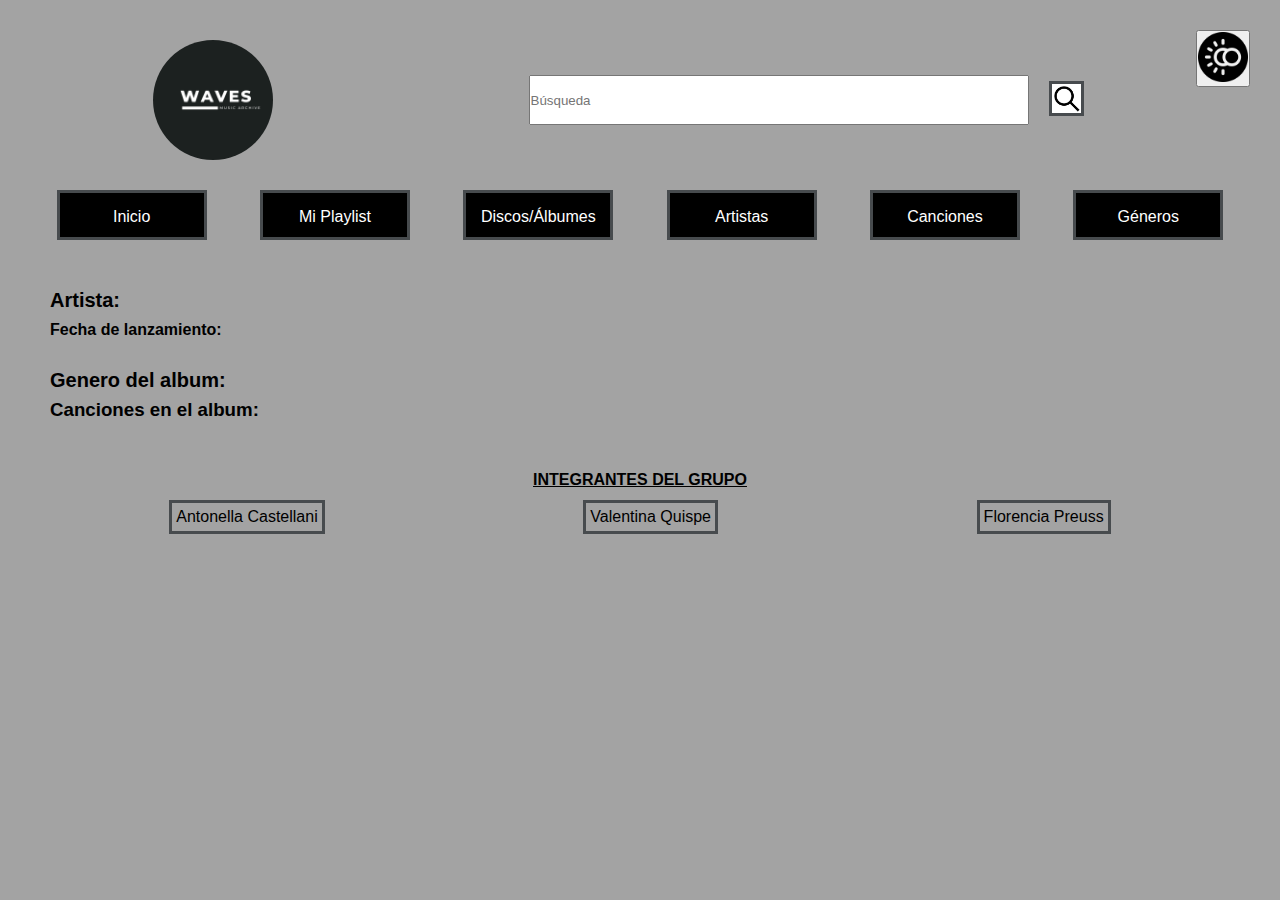
==== commit 70b61efa: "Agregu[e la funcionalidad de modo oscuro a todos los archivos html." ====
--- a/detalleAlbum.html
+++ b/detalleAlbum.html
@@ -21,6 +21,12 @@
                             alt="Lupa de búsqueda"> </button>
                 </form>
             </section>
+
+            <section>
+                <!--  funcionalidad electiva -->
+                 <button id="mode-toggle" type="submit"> <img class="mode-toggle" src="./img/logoOscurecer.png" alt="CambiarModo"></button>
+            </section>
+            
         </section>
         <section class="sectionMenuNavegacion">
             <ul>
--- a/css/style.css
+++ b/css/style.css
@@ -90,6 +90,22 @@
     justify-content: space-between;
     padding-bottom: 20px;
 }
+/* funcionalidad electiva */
+/* Estilos para el modo claro */
+    body.light-mode {
+    background-color: rgb(163, 163, 163);
+    color: black;
+}
+/* Estilos para el modo oscuro */
+    body.dark-mode {
+    background-color: black;
+    color:rgb(163, 163, 163);
+}
+/* Estilos para la imagen del modo oscuro*/
+.mode-toggle{
+    width: 50px;
+    height: 50px;
+}
 /*-------------------------FIN DE HEADER-----------------------*/
 
 
